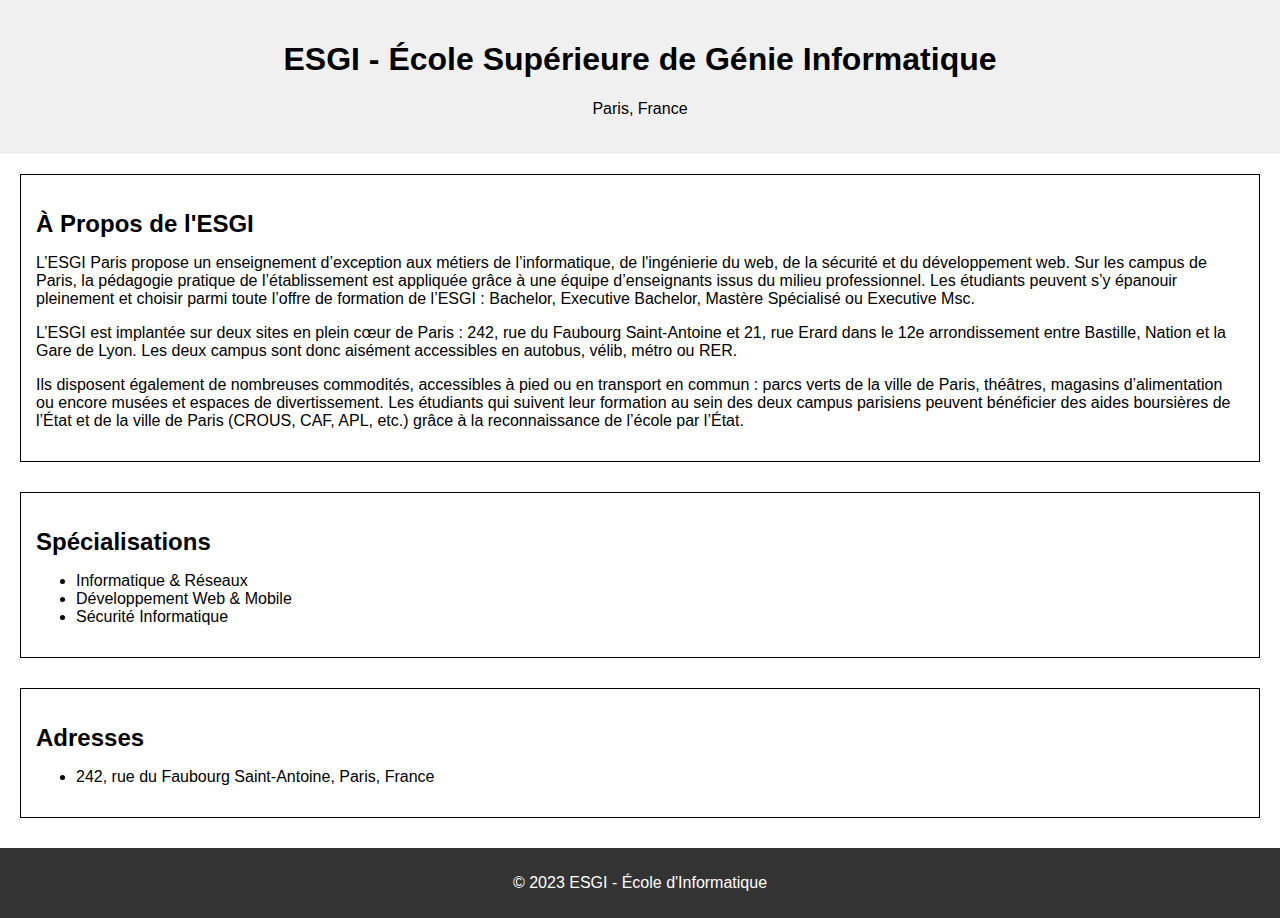
==== Fichiers_de_base_du_projet_1/index.html @ 9bcbbd34 "ajout fichier_base" ====
<!DOCTYPE html>
<html lang="fr">
<head>
  <meta charset="UTF-8">
  <title>ESGI - École d'Informatique</title>
  <link rel="stylesheet" href="style.css">
</head>
<body>
  <header>
    <h1>ESGI - École Supérieure de Génie Informatique</h1>
    <p>Paris, France</p>
  </header>
  
  <main>
    <section id="about">
      <h2>À Propos de l'ESGI</h2>
      <p>L’ESGI Paris propose un enseignement d’exception aux métiers de l’informatique, de l'ingénierie du web, de la sécurité et du développement web. Sur les campus de Paris, la pédagogie pratique de l’établissement est appliquée grâce à une équipe d’enseignants issus du milieu professionnel. Les étudiants peuvent s’y épanouir pleinement et choisir parmi toute l’offre de formation de l’ESGI : Bachelor, Executive Bachelor, Mastère Spécialisé ou Executive Msc.</p>

    <p>L’ESGI est implantée sur deux sites en plein cœur de Paris : 242, rue du Faubourg Saint-Antoine et 21, rue Erard dans le 12e arrondissement entre Bastille, Nation et la Gare de Lyon. Les deux campus sont donc aisément accessibles en autobus, vélib, métro ou RER.</p>

    <p>Ils disposent également de nombreuses commodités, accessibles à pied ou en transport en commun : parcs verts de la ville de Paris, théâtres, magasins d’alimentation ou encore musées et espaces de divertissement. Les étudiants qui suivent leur formation au sein des deux campus parisiens peuvent bénéficier des aides boursières de l’État et de la ville de Paris (CROUS, CAF, APL, etc.) grâce à la reconnaissance de l’école par l’État.</p>
    </section>
    
    <section id="specializations">
      <h2>Spécialisations</h2>
      <ul>
        <li>Informatique & Réseaux</li>
        <li>Développement Web & Mobile</li>
        <li>Sécurité Informatique</li>
        <!-- Add other specializations -->
      </ul>
    </section>
    
    <section id="address">
      <h2>Adresses</h2>
      <ul>
        <li>242, rue du Faubourg Saint-Antoine, Paris, France</li>
      </ul>
    </section>
  </main>
  
  <footer>
    <p>&copy; 2023 ESGI - École d'Informatique</p>
  </footer>
</body>
</html>
---- Fichiers_de_base_du_projet_1/style.css ----
body {
  font-family: Arial, sans-serif;
  margin: 0;
  padding: 0;
}

header {
  background-color: #f0f0f0;
  padding: 20px;
  text-align: center;
}

main {
  margin: 20px;
}

section {
  margin-bottom: 30px;
  padding: 15px;
  border: 1px solid black;
}

h2 {
  margin-bottom: 10px;
}

footer {
  text-align: center;
  padding: 10px;
  background-color: #333;
  color: white;
}
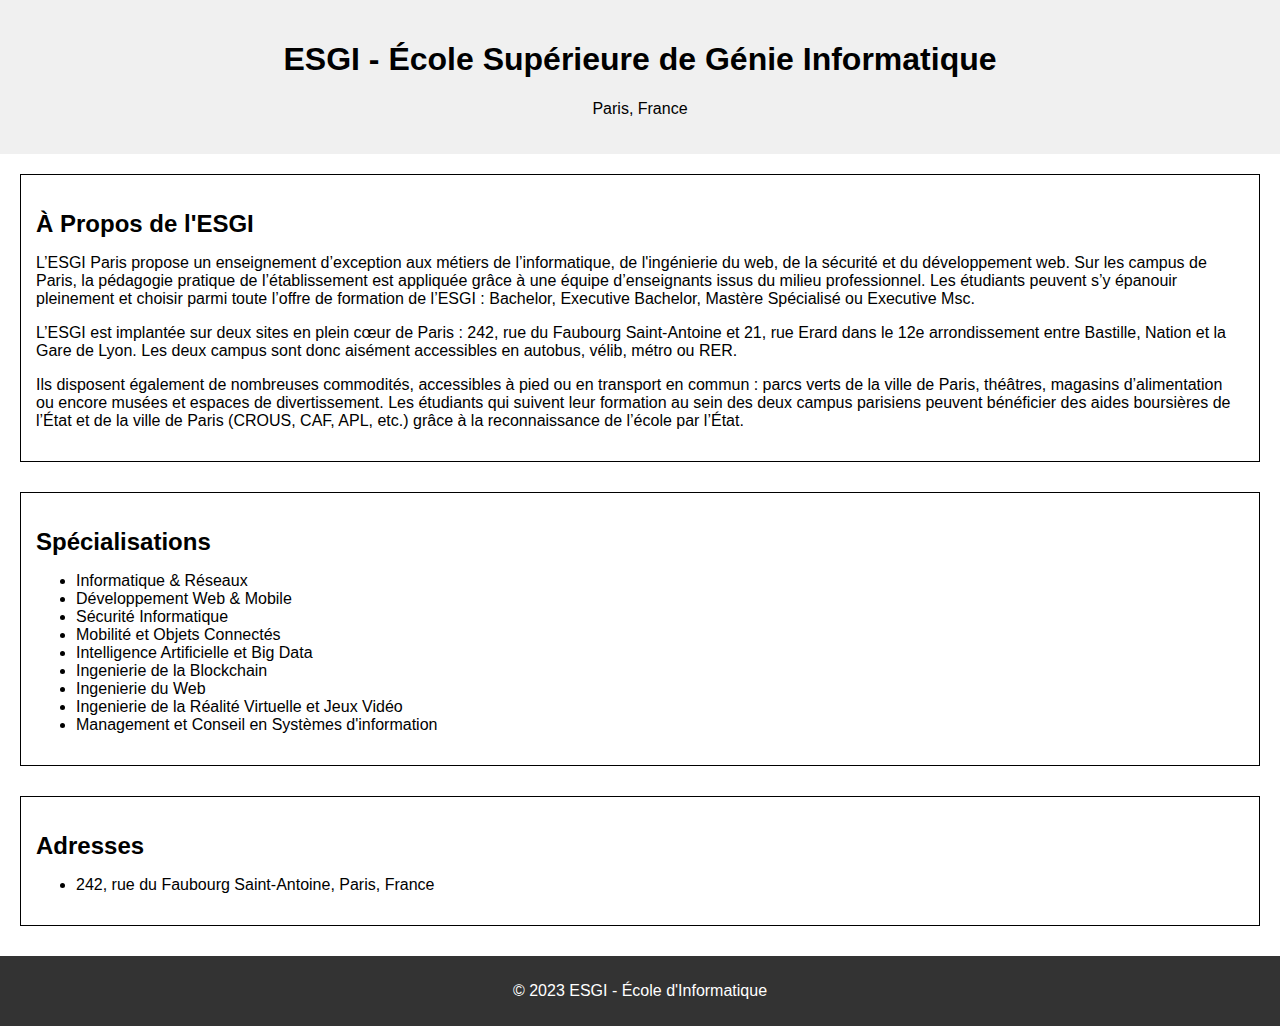
==== commit 2d748eef: "modif index specialisation" ====
--- a/Fichiers_de_base_du_projet_1/index.html
+++ b/Fichiers_de_base_du_projet_1/index.html
@@ -27,6 +27,12 @@
         <li>Informatique & Réseaux</li>
         <li>Développement Web & Mobile</li>
         <li>Sécurité Informatique</li>
+        <li>Mobilité et Objets Connectés</li>
+        <li>Intelligence Artificielle et Big Data</li>
+        <li>Ingenierie de la Blockchain</li>
+        <li>Ingenierie du Web</li>
+        <li>Ingenierie de la Réalité Virtuelle et Jeux Vidéo</li>
+        <li>Management et Conseil en Systèmes d'information</li>
         <!-- Add other specializations -->
       </ul>
     </section>
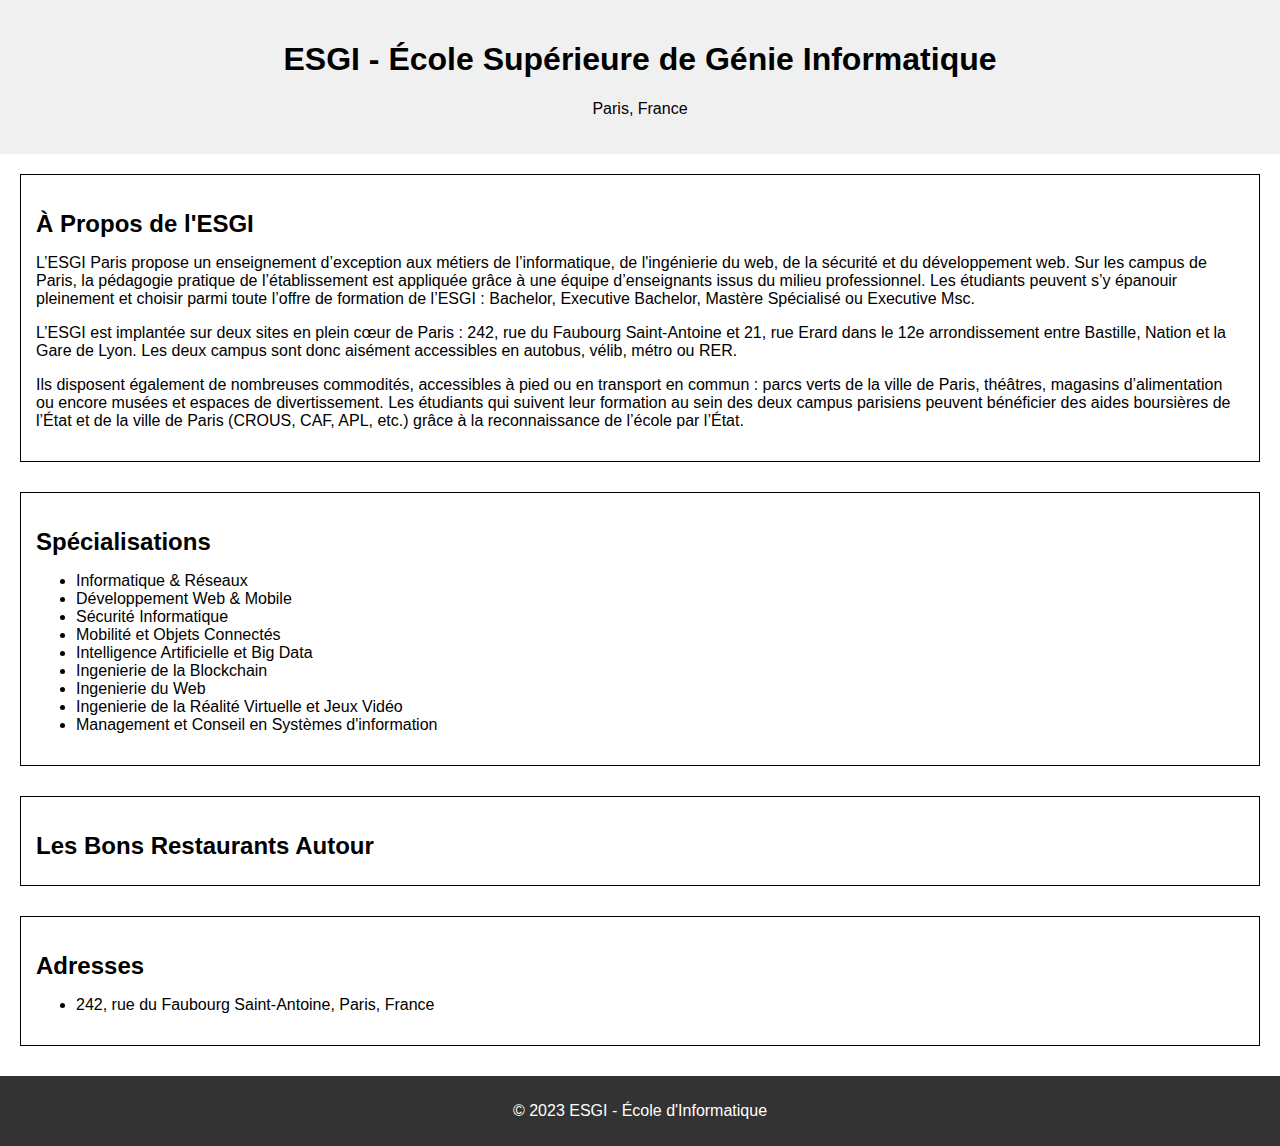
==== commit c2bbb5fb: "Ajout section restaurant" ====
--- a/Fichiers_de_base_du_projet_1/index.html
+++ b/Fichiers_de_base_du_projet_1/index.html
@@ -36,6 +36,11 @@
         <!-- Add other specializations -->
       </ul>
     </section>
+
+    <section id="bons_restaurants">
+      <h2>Les Bons Restaurants Autour</h2>
+      <!-- Contenu de la nouvelle section -->
+  </section>
     
     <section id="address">
       <h2>Adresses</h2>
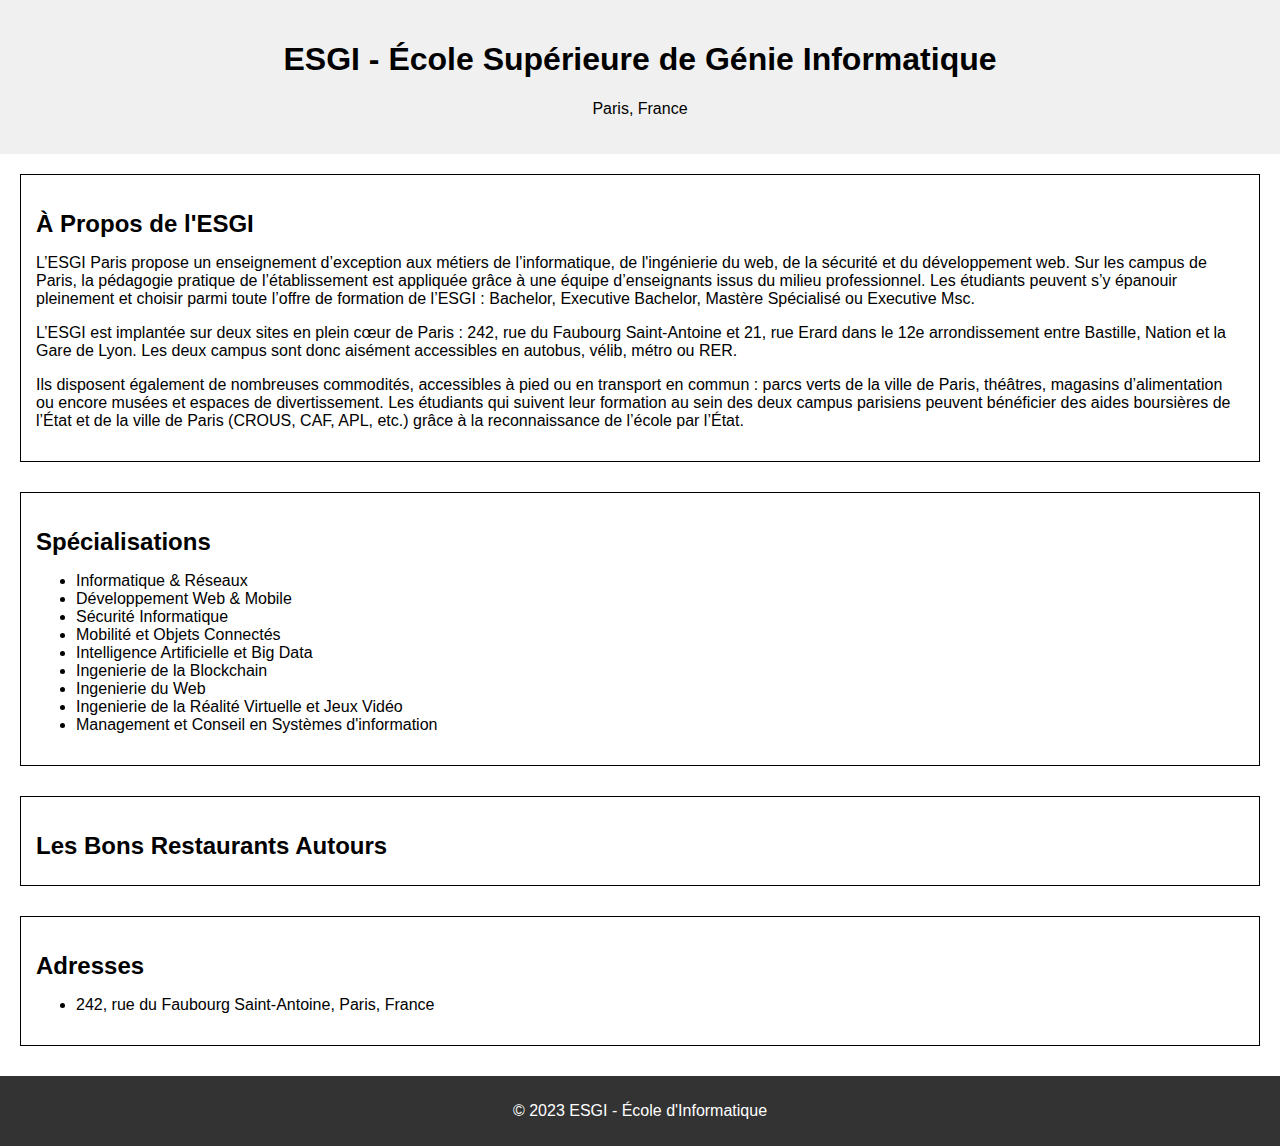
==== commit 7edafcf5: "Correction erreur Section" ====
--- a/Fichiers_de_base_du_projet_1/index.html
+++ b/Fichiers_de_base_du_projet_1/index.html
@@ -38,7 +38,7 @@
     </section>
 
     <section id="bons_restaurants">
-      <h2>Les Bons Restaurants Autour</h2>
+      <h2>Les Bons Restaurants Autours</h2>
       <!-- Contenu de la nouvelle section -->
   </section>
     
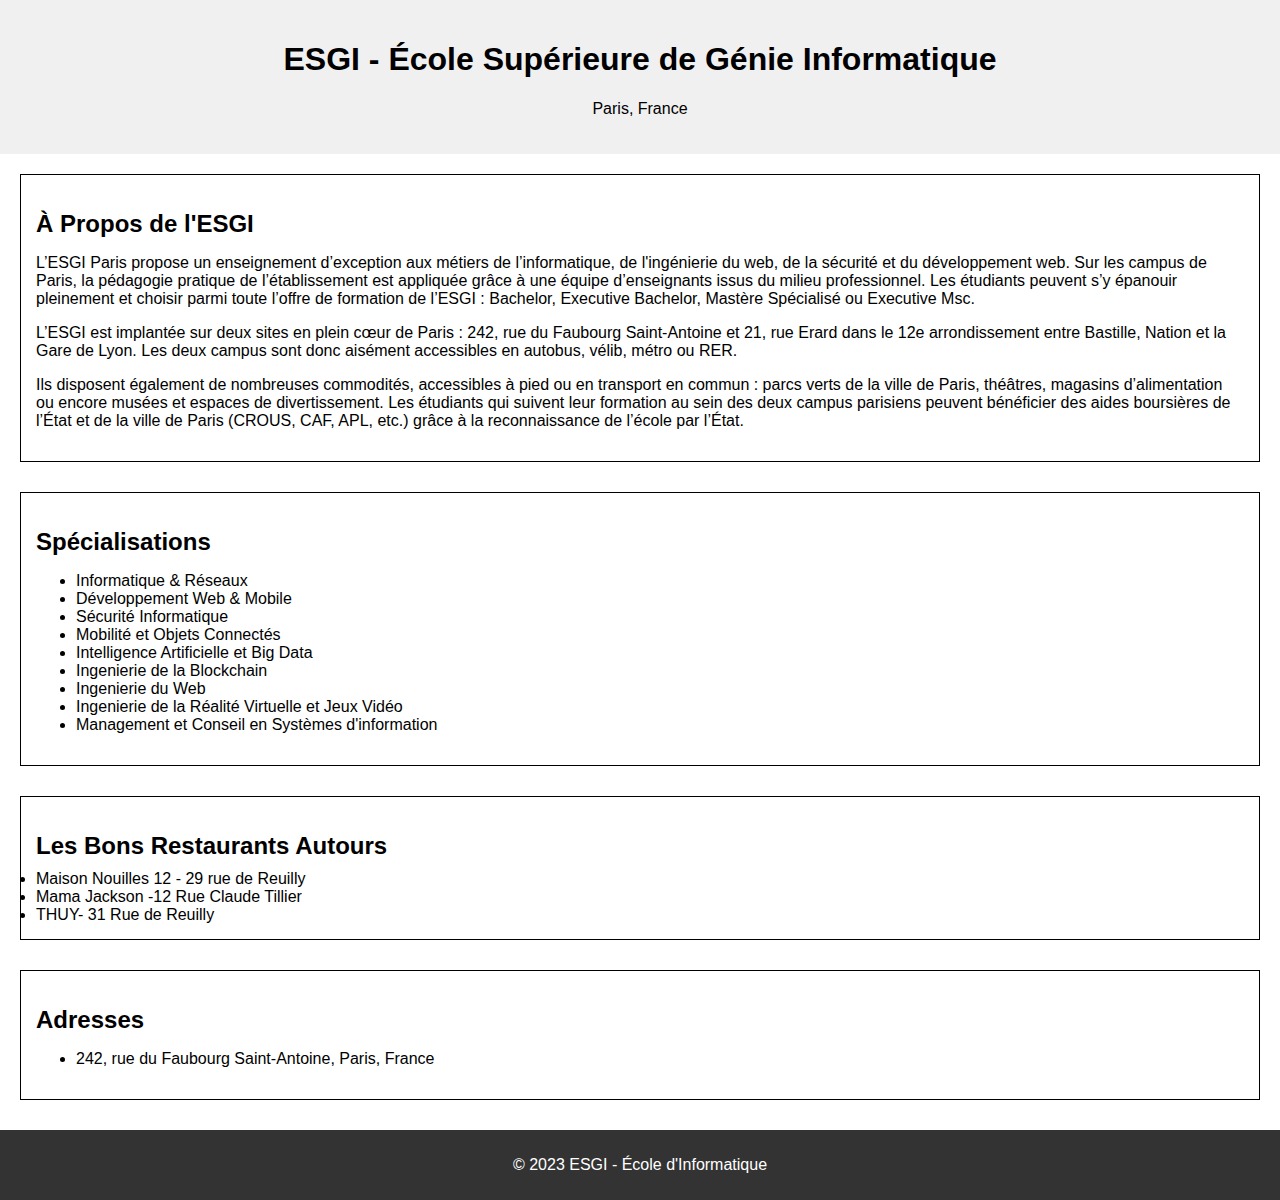
==== commit 85e5d01e: "Ajout Adresse Resto" ====
--- a/Fichiers_de_base_du_projet_1/index.html
+++ b/Fichiers_de_base_du_projet_1/index.html
@@ -39,8 +39,10 @@
 
     <section id="bons_restaurants">
       <h2>Les Bons Restaurants Autours</h2>
-      <!-- Contenu de la nouvelle section -->
-  </section>
+      <li>Maison Nouilles 12 - 29 rue de Reuilly</li>
+      <li>Mama Jackson -12 Rue Claude Tillier</li>
+      <li>THUY- 31 Rue de Reuilly</li>
+    </section>
     
     <section id="address">
       <h2>Adresses</h2>
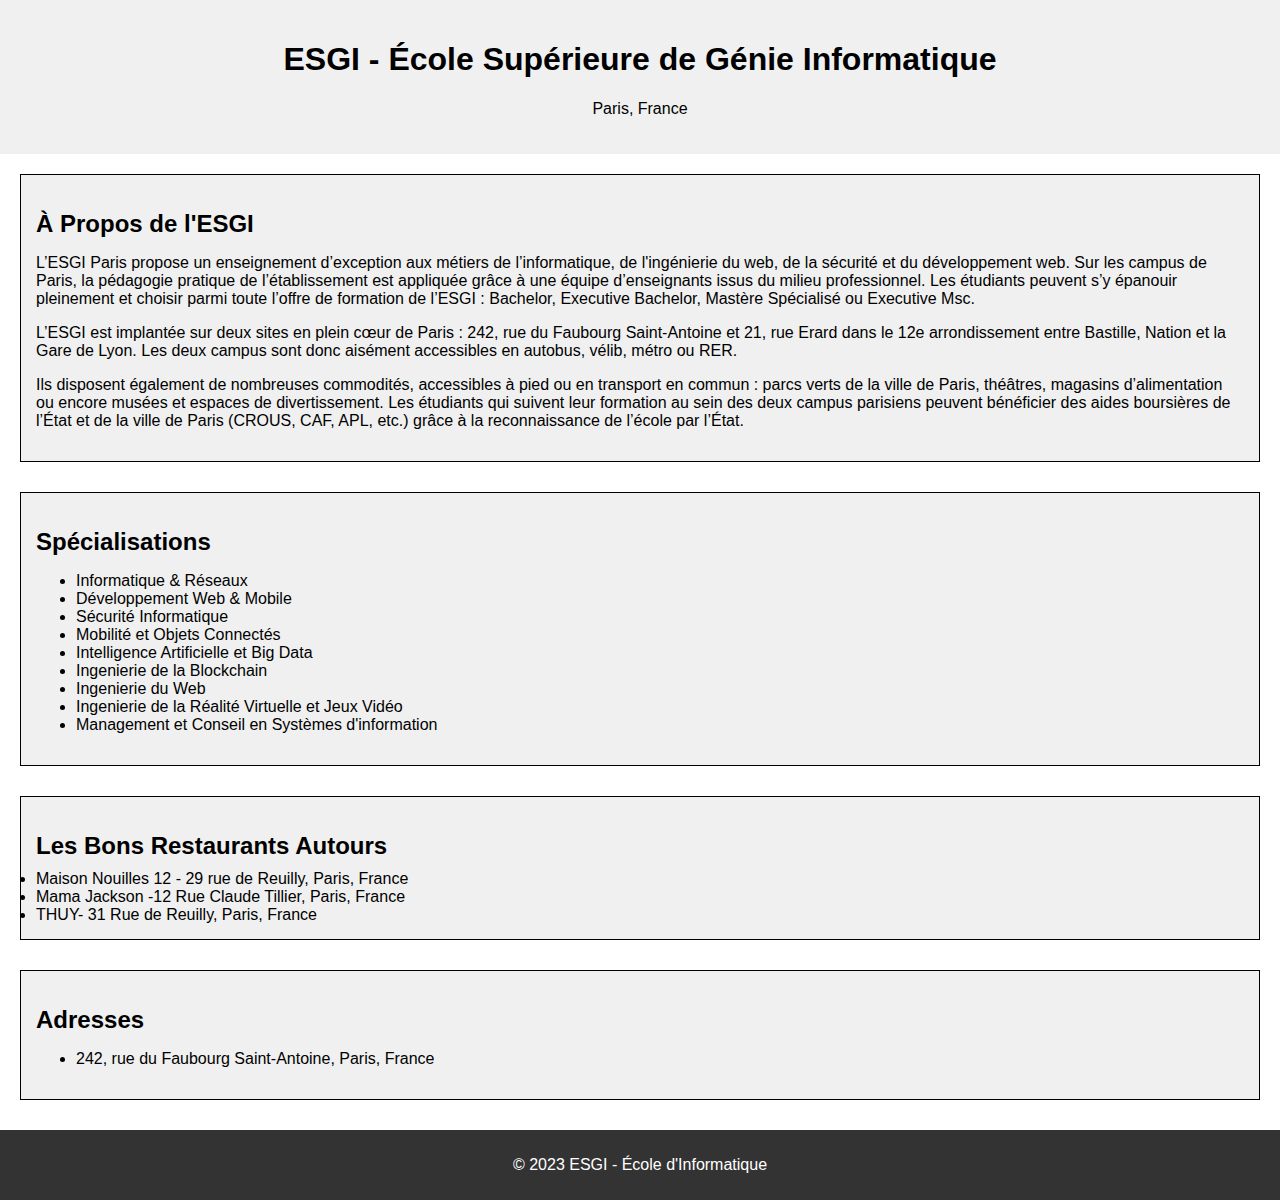
==== commit 4f11f9c3: "Correction Adresses Section" ====
--- a/Fichiers_de_base_du_projet_1/index.html
+++ b/Fichiers_de_base_du_projet_1/index.html
@@ -39,9 +39,9 @@
 
     <section id="bons_restaurants">
       <h2>Les Bons Restaurants Autours</h2>
-      <li>Maison Nouilles 12 - 29 rue de Reuilly</li>
-      <li>Mama Jackson -12 Rue Claude Tillier</li>
-      <li>THUY- 31 Rue de Reuilly</li>
+      <li>Maison Nouilles 12 - 29 rue de Reuilly, Paris, France</li>
+      <li>Mama Jackson -12 Rue Claude Tillier, Paris, France</li>
+      <li>THUY- 31 Rue de Reuilly, Paris, France</li>
     </section>
     
     <section id="address">
--- a/Fichiers_de_base_du_projet_1/style.css
+++ b/Fichiers_de_base_du_projet_1/style.css
@@ -15,6 +15,7 @@
 }
 
 section {
+  background-color: #f0f0f0;
   margin-bottom: 30px;
   padding: 15px;
   border: 1px solid black;
